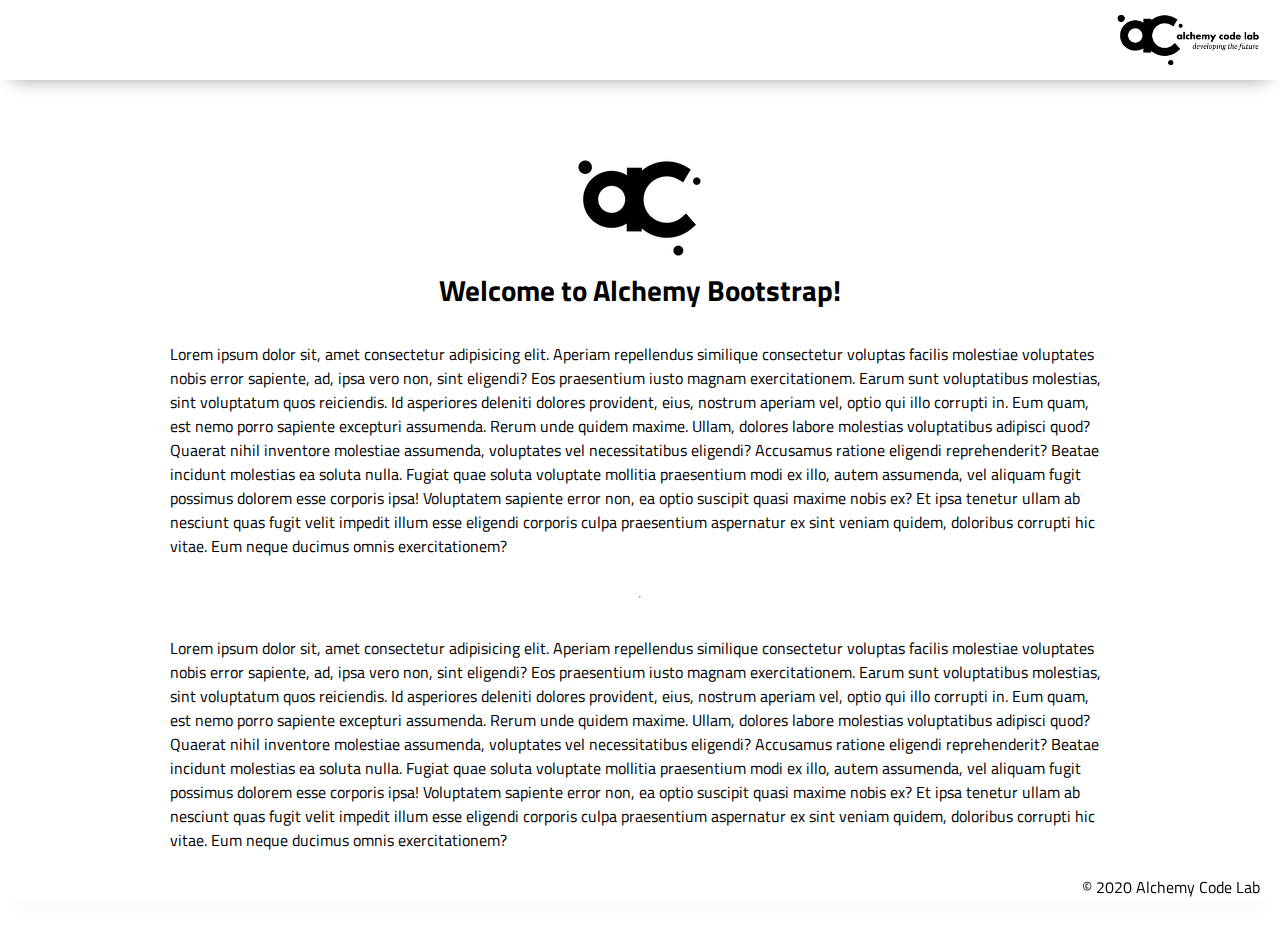
==== index.html @ 40f9de62 "Initial commit" ====
<!DOCTYPE html>
<html lang="en">

<head>
    <meta charset="UTF-8">
    <meta name="viewport" content="width=device-width, initial-scale=1.0">
    <meta http-equiv="X-UA-Compatible" content="ie=edge">
    <link href="https://fonts.googleapis.com/css2?family=Titillium+Web:wght@300&display=swap" rel="stylesheet">
    <link rel="stylesheet" href="styles/reset.css">
    <link rel="stylesheet" href="styles/style.css">
    <link rel="stylesheet" href="styles/home.css">
    <title>Document</title>
</head>

<body>
    <header>
        <div class="gutter-right logo">
            <img src="assets/big-logo.png"/>
        </div>
    </header>
    <main>
        <section class="main-section">
            <img class="main-logo" src="assets/alchemy-logo.png"/>
            <h2>
                Welcome to Alchemy Bootstrap!
            </h2>

            <p>
                Lorem ipsum dolor sit, amet consectetur adipisicing elit. Aperiam repellendus similique consectetur voluptas facilis molestiae voluptates nobis error sapiente, ad, ipsa vero non, sint eligendi? Eos praesentium iusto magnam exercitationem.
                Earum sunt voluptatibus molestias, sint voluptatum quos reiciendis. Id asperiores deleniti dolores provident, eius, nostrum aperiam vel, optio qui illo corrupti in. Eum quam, est nemo porro sapiente excepturi assumenda.
                Rerum unde quidem maxime. Ullam, dolores labore molestias voluptatibus adipisci quod? Quaerat nihil inventore molestiae assumenda, voluptates vel necessitatibus eligendi? Accusamus ratione eligendi reprehenderit? Beatae incidunt molestias ea soluta nulla.
                Fugiat quae soluta voluptate mollitia praesentium modi ex illo, autem assumenda, vel aliquam fugit possimus dolorem esse corporis ipsa! Voluptatem sapiente error non, ea optio suscipit quasi maxime nobis ex?
                Et ipsa tenetur ullam ab nesciunt quas fugit velit impedit illum esse eligendi corporis culpa praesentium aspernatur ex sint veniam quidem, doloribus corrupti hic vitae. Eum neque ducimus omnis exercitationem?
            </p>
            <hr />
            <p>
                Lorem ipsum dolor sit, amet consectetur adipisicing elit. Aperiam repellendus similique consectetur voluptas facilis molestiae voluptates nobis error sapiente, ad, ipsa vero non, sint eligendi? Eos praesentium iusto magnam exercitationem.
                Earum sunt voluptatibus molestias, sint voluptatum quos reiciendis. Id asperiores deleniti dolores provident, eius, nostrum aperiam vel, optio qui illo corrupti in. Eum quam, est nemo porro sapiente excepturi assumenda.
                Rerum unde quidem maxime. Ullam, dolores labore molestias voluptatibus adipisci quod? Quaerat nihil inventore molestiae assumenda, voluptates vel necessitatibus eligendi? Accusamus ratione eligendi reprehenderit? Beatae incidunt molestias ea soluta nulla.
                Fugiat quae soluta voluptate mollitia praesentium modi ex illo, autem assumenda, vel aliquam fugit possimus dolorem esse corporis ipsa! Voluptatem sapiente error non, ea optio suscipit quasi maxime nobis ex?
                Et ipsa tenetur ullam ab nesciunt quas fugit velit impedit illum esse eligendi corporis culpa praesentium aspernatur ex sint veniam quidem, doloribus corrupti hic vitae. Eum neque ducimus omnis exercitationem?
            </p>

        </section>
    </main>
    <footer>
        <div class="copy gutter-right">&copy; 2020 Alchemy Code Lab</div>
    </footer>

    <script type="module" src="app.js"></script>
</body>

</html>
---- styles/style.css ----
body {
    /* https://coolors.co/generate and click export -> scss to get the colors to copy and paste below*/
    /* --color1: hsla(349, 69%, 76%, 1);
    --color2: hsla(207, 67%, 44%, 1);
    --color3: hsla(200, 61%, 56%, 1);
    --color4: hsla(187, 41%, 94%, 1);
    --color5: hsla(170, 28%, 95%, 1); */

    /* --color1: hsla(45, 86%, 83%, 1);
    --color2: hsla(135, 65%, 98%, 1);
    --color3: hsla(315, 37%, 86%, 1);
    --color4: hsla(45, 73%, 98%, 1);
    --color5: hsla(224, 40%, 79%, 1); */
    
    --header-height: 80px;
    --shadow: 0px 10px 20px -12px rgba(0,0,0,0.45);
    --gutter: 30px;
    --footer-height: 25px;
    
    font-family: 'Titillium Web', sans-serif;
    background-color: var(--color2);
}

main {
    display: flex;
    flex-direction: column;
    justify-content: center;
    align-items: center;
    margin-bottom: calc(var(--footer-height));
}

section {
    background-color: var(--color5);
    width: 1000px;
    max-width: 80%;
    display: flex;
    flex-direction: column;
    justify-content: center;
    align-items: center;
    padding-top: var(--gutter);
    padding-bottom: var(--gutter);
    margin-top: var(--gutter);
    margin-bottom: var(--gutter);
    border: solid 2px var(--color1);
}

header {
    display: flex;
    justify-content: flex-end;
    background-color: var(--color3);
    height: var(--header-height);
    box-shadow: var(--shadow);
}

footer {
    display: flex;
    justify-content: flex-end;
    background-color: var(--color3);
    box-shadow: var(--shadow);
}


h2 {
    font-size: 1.8rem;
    font-weight: bold;
}

.gutter-right {
    margin-right: 20px;
}

.main-logo {
    animation: pulse 5s infinite ease-in-out;
}

header img {
    height: var(--header-height);
}

p {
    margin: var(--gutter);
}
  
footer {
    position: fixed;
    width: 100%;
    bottom: 0;
    height: var(--footer-height);
    display: flex;
    justify-content: flex-end;
    background-color: var(--color3);
    box-shadow: var(--shadow);
}
  
  @keyframes pulse {
    20% {
      transform: rotate3d(-10, -10, -10, 50deg) scale(1.2);
    }

    40% {
        transform: rotate3d(10, 10, -10, 50deg) scale(1);
    }

    60% {
        transform: rotate3d(-10, 10, 10, 50deg) scale(1.2);
      }

    80% {
        transform: rotate3d(10, 10, 10, 50deg) scale(1);
    }

  }
---- styles/home.css ----
/* add home page styles here */
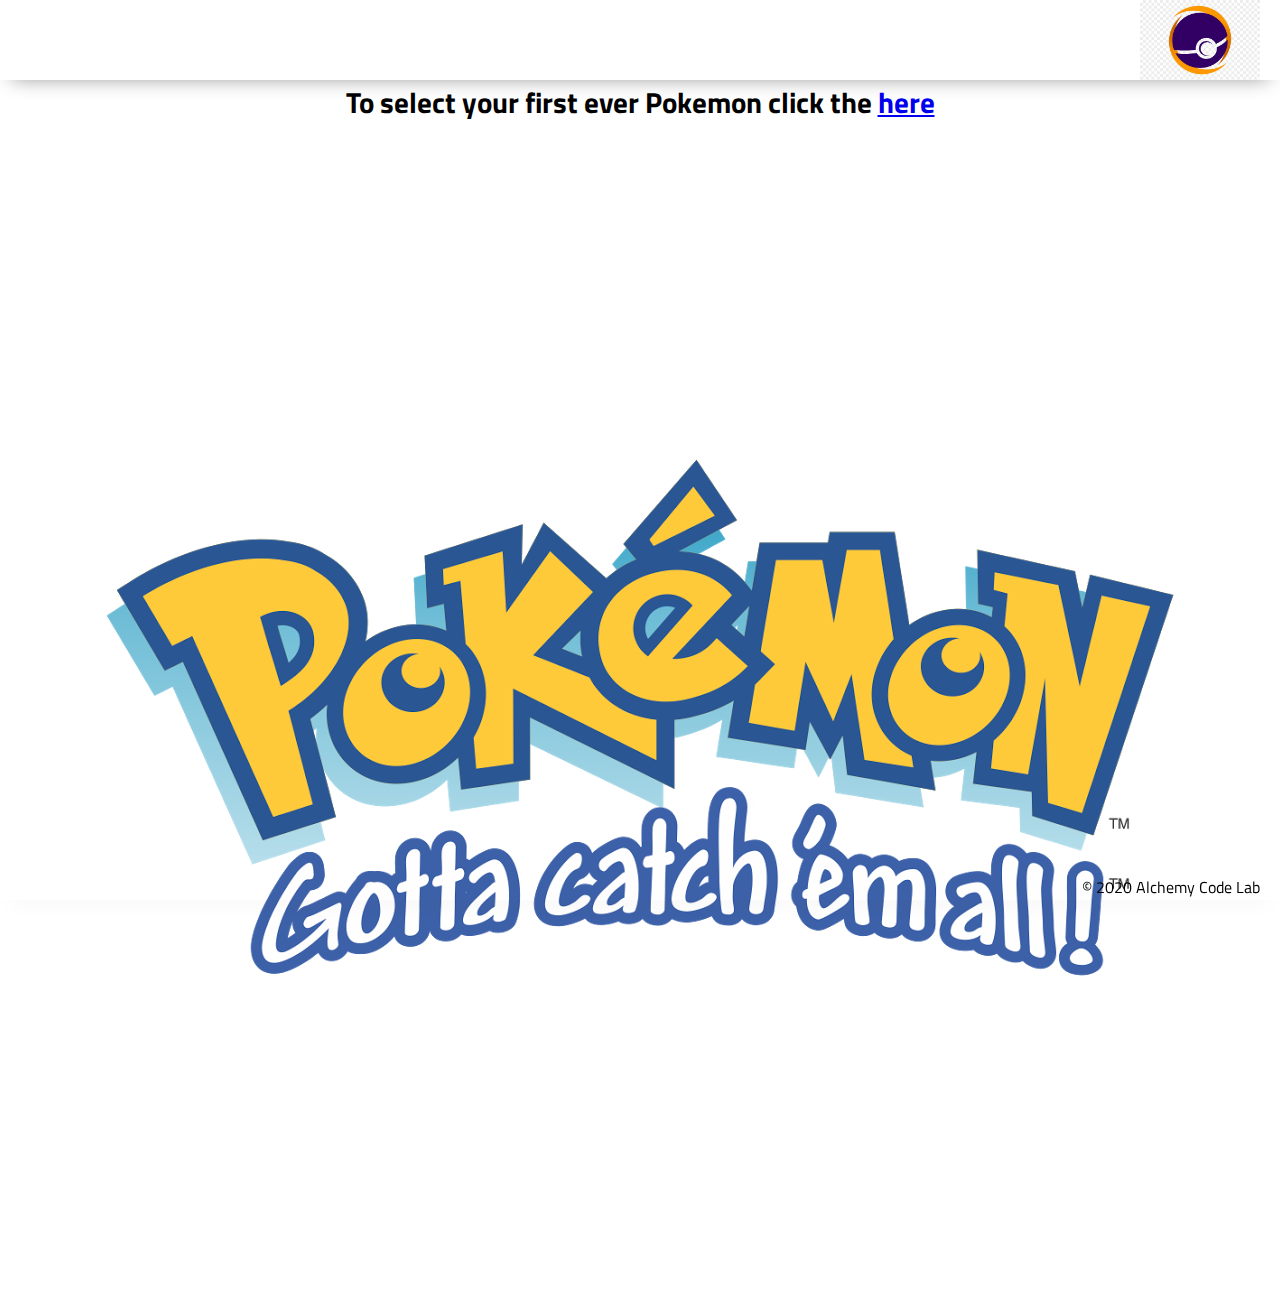
==== commit 44b5ff69: "starting the project and 2 index files" ====
--- a/index.html
+++ b/index.html
@@ -15,32 +15,17 @@
 <body>
     <header>
         <div class="gutter-right logo">
-            <img src="assets/big-logo.png"/>
+            <img src="assets\pokeball-purple.png" />
         </div>
     </header>
     <main>
+        <h2>
+            To select your first ever Pokemon click the <a href="choose-site/index.html">here</a>
+        </h2>
+
         <section class="main-section">
-            <img class="main-logo" src="assets/alchemy-logo.png"/>
-            <h2>
-                Welcome to Alchemy Bootstrap!
-            </h2>
-
-            <p>
-                Lorem ipsum dolor sit, amet consectetur adipisicing elit. Aperiam repellendus similique consectetur voluptas facilis molestiae voluptates nobis error sapiente, ad, ipsa vero non, sint eligendi? Eos praesentium iusto magnam exercitationem.
-                Earum sunt voluptatibus molestias, sint voluptatum quos reiciendis. Id asperiores deleniti dolores provident, eius, nostrum aperiam vel, optio qui illo corrupti in. Eum quam, est nemo porro sapiente excepturi assumenda.
-                Rerum unde quidem maxime. Ullam, dolores labore molestias voluptatibus adipisci quod? Quaerat nihil inventore molestiae assumenda, voluptates vel necessitatibus eligendi? Accusamus ratione eligendi reprehenderit? Beatae incidunt molestias ea soluta nulla.
-                Fugiat quae soluta voluptate mollitia praesentium modi ex illo, autem assumenda, vel aliquam fugit possimus dolorem esse corporis ipsa! Voluptatem sapiente error non, ea optio suscipit quasi maxime nobis ex?
-                Et ipsa tenetur ullam ab nesciunt quas fugit velit impedit illum esse eligendi corporis culpa praesentium aspernatur ex sint veniam quidem, doloribus corrupti hic vitae. Eum neque ducimus omnis exercitationem?
-            </p>
-            <hr />
-            <p>
-                Lorem ipsum dolor sit, amet consectetur adipisicing elit. Aperiam repellendus similique consectetur voluptas facilis molestiae voluptates nobis error sapiente, ad, ipsa vero non, sint eligendi? Eos praesentium iusto magnam exercitationem.
-                Earum sunt voluptatibus molestias, sint voluptatum quos reiciendis. Id asperiores deleniti dolores provident, eius, nostrum aperiam vel, optio qui illo corrupti in. Eum quam, est nemo porro sapiente excepturi assumenda.
-                Rerum unde quidem maxime. Ullam, dolores labore molestias voluptatibus adipisci quod? Quaerat nihil inventore molestiae assumenda, voluptates vel necessitatibus eligendi? Accusamus ratione eligendi reprehenderit? Beatae incidunt molestias ea soluta nulla.
-                Fugiat quae soluta voluptate mollitia praesentium modi ex illo, autem assumenda, vel aliquam fugit possimus dolorem esse corporis ipsa! Voluptatem sapiente error non, ea optio suscipit quasi maxime nobis ex?
-                Et ipsa tenetur ullam ab nesciunt quas fugit velit impedit illum esse eligendi corporis culpa praesentium aspernatur ex sint veniam quidem, doloribus corrupti hic vitae. Eum neque ducimus omnis exercitationem?
-            </p>
-
+            <img class="main-logo" src="assets\pokemonlogo.png" />
+          
         </section>
     </main>
     <footer>
